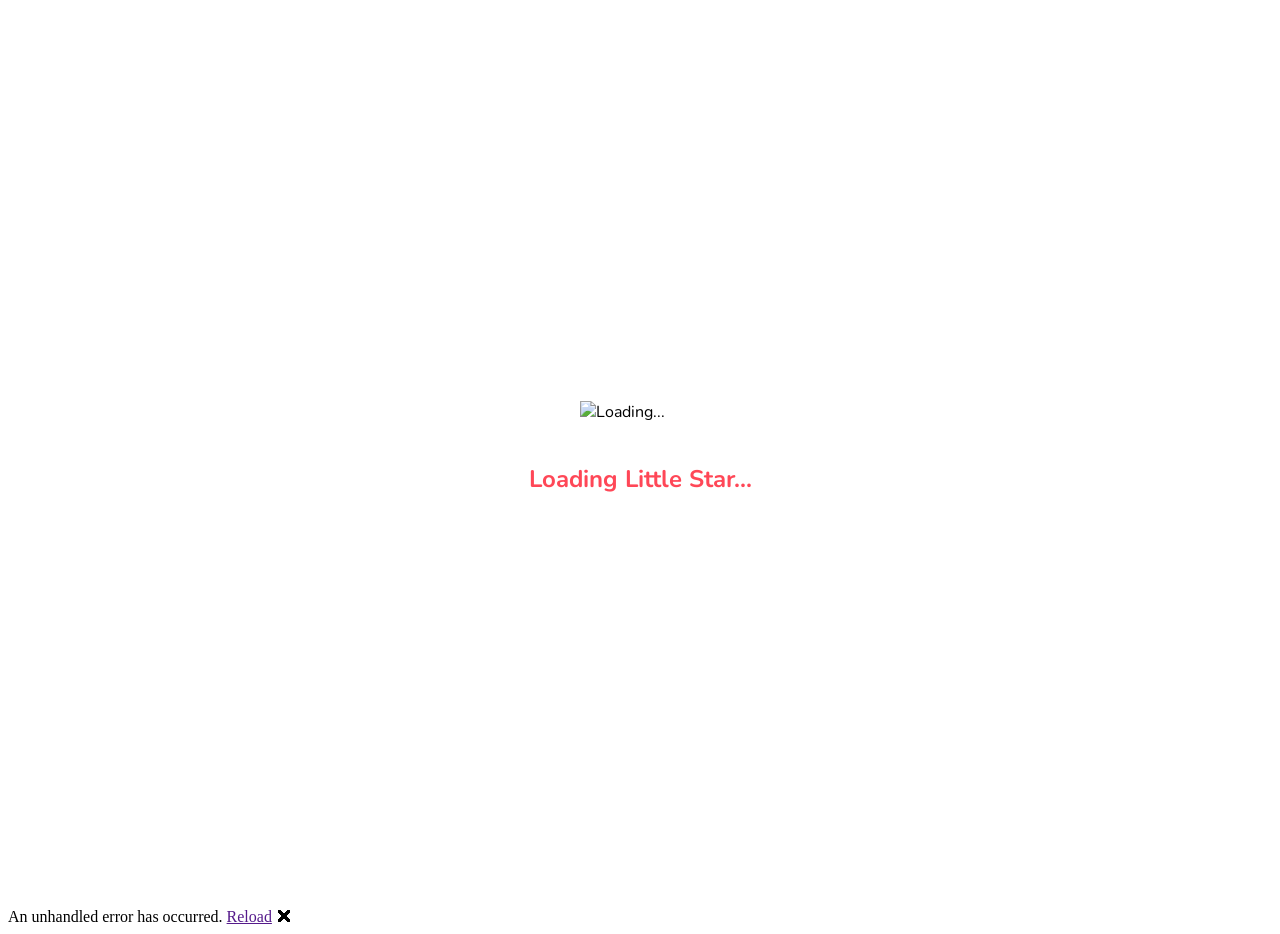
==== LittleStarBlazor/wwwroot/index.html @ 5c955062 "updated" ====
<!DOCTYPE html>
<html lang="en">

<head>
    <meta charset="utf-8" />
    <meta name="viewport" content="width=device-width, initial-scale=1.0" />
    <title>Little Star Nursery | Premium Preschool & Learning Center – Surat</title>
    <base href="/little-star-nursery-dynamic/" />
    <link rel="preconnect" href="https://fonts.googleapis.com" />
    <link rel="preconnect" href="https://fonts.gstatic.com" crossorigin />
    <link href="https://fonts.googleapis.com/css2?family=Fredoka:wght@400;500;600;700&family=Nunito:wght@400;500;600;700;800;900&family=Inter:wght@400;500;600&display=swap" rel="stylesheet" />
    <link rel="stylesheet" href="https://cdnjs.cloudflare.com/ajax/libs/font-awesome/6.4.0/css/all.min.css" />
    <link rel="stylesheet" href="https://cdn.jsdelivr.net/npm/swiper@11/swiper-bundle.min.css" />
    <link rel="stylesheet" href="css/style.css" />
    <link rel="stylesheet" href="LittleStarBlazor.styles.css" />
    <link rel="icon" type="image/png" href="favicon.png" />
    <style>
        @keyframes pulse {
            0% { transform: scale(0.95); opacity: 0.8; }
            50% { transform: scale(1); opacity: 1; }
            100% { transform: scale(0.95); opacity: 0.8; }
        }
    </style>
</head>

<body>
    <div id="app">
        <div style="display:flex; justify-content:center; align-items:center; height:100vh; flex-direction:column; gap:20px; font-family:'Nunito', sans-serif;">
            <img src="assets/images/logo.png" alt="Loading..." style="width:120px; animation: pulse 1.5s infinite;" />
            <h2 style="color:#FF4757;">Loading Little Star...</h2>
        </div>
    </div>

    <div id="blazor-error-ui">
        An unhandled error has occurred.
        <a href="" class="reload">Reload</a>
        <a class="dismiss">🗙</a>
    </div>

    <script src="https://cdn.jsdelivr.net/npm/swiper@11/swiper-bundle.min.js"></script>
    <script src="https://unpkg.com/aos@2.3.1/dist/aos.js"></script>
    <script src="js/script.js"></script>
    <script src="_framework/blazor.webassembly.js"></script>
</body>

</html>
---- LittleStarBlazor/wwwroot/css/style.css ----
/* ============================================
   LITTLE STAR NURSERY – COMPLETE STYLESHEET
   ============================================ */

/* ---------- Variables ---------- */
:root {
  --peach: #ffe5d9;
  --blue-light: #d6e6ff;
  --mint: #e3f6f5;
  --lavender: #f3e8ff;
  --yellow: #fff6cc;
  --white: #ffffff;
  --gray-light: #f7f7f7;
  --gray-bg: #fafafa;
  --text: #333333;
  --text-light: #666;
  --text-muted: #999;
  --primary: #ff8c42;
  --primary-d: #e06b20;
  --green: #22c55e;
  --blue: #3b82f6;
  --red: #ef4444;
  --purple: #a855f7;
  --yellow-d: #d97706;
  --shadow-sm: 0 2px 12px rgba(0, 0, 0, 0.06);
  --shadow-md: 0 8px 30px rgba(0, 0, 0, 0.1);
  --shadow-lg: 0 20px 60px rgba(0, 0, 0, 0.14);
  --r: 16px;
  --r-sm: 12px;
  --r-lg: 24px;
  --r-pill: 100px;
  --ease: cubic-bezier(0.4, 0, 0.2, 1);
  --tr: 0.3s var(--ease);
}

/* ---------- Reset ---------- */
*,
*::before,
*::after {
  box-sizing: border-box;
  margin: 0;
  padding: 0;
}

html {
  scroll-behavior: smooth;
  font-size: 16px;
}

body {
  font-family: "Inter", sans-serif;
  color: var(--text);
  background: var(--white);
  line-height: 1.7;
  overflow-x: hidden;
}

img {
  max-width: 100%;
  display: block;
}

a {
  text-decoration: none;
  color: inherit;
}

ul {
  list-style: none;
}

button {
  cursor: pointer;
  font-family: inherit;
  border: none;
  background: none;
}

input,
select,
textarea {
  font-family: inherit;
}

.container {
  width: 100%;
  max-width: 1200px;
  margin: 0 auto;
  padding: 0 24px;
}

.section {
  padding: 96px 0;
}

.text-center {
  text-align: center;
}

/* ---------- Headings ---------- */
h1,
h2,
h3,
h4,
h5 {
  font-family: "Fredoka", "Nunito", sans-serif;
  font-weight: 600;
  line-height: 1.2;
}

/* ---------- Buttons ---------- */
.btn {
  display: inline-flex;
  align-items: center;
  gap: 8px;
  padding: 14px 28px;
  border-radius: var(--r-pill);
  font-family: "Nunito", sans-serif;
  font-weight: 700;
  font-size: 1rem;
  cursor: pointer;
  transition: var(--tr);
  white-space: nowrap;
  border: 2px solid transparent;
}

.btn--primary {
  background: linear-gradient(135deg, var(--primary), #ff5e1a);
  color: white;
  box-shadow: 0 4px 20px rgba(255, 140, 66, 0.4);
}

.btn--primary:hover {
  transform: translateY(-2px);
  box-shadow: 0 8px 30px rgba(255, 140, 66, 0.5);
}

.btn--outline {
  background: white;
  color: var(--primary);
  border-color: var(--primary);
  box-shadow: var(--shadow-sm);
}

.btn--outline:hover {
  background: var(--peach);
  transform: translateY(-2px);
  box-shadow: var(--shadow-md);
}

.btn--white {
  background: white;
  color: var(--primary);
  box-shadow: 0 4px 20px rgba(0, 0, 0, 0.15);
}

.btn--white:hover {
  transform: translateY(-2px);
  box-shadow: 0 8px 30px rgba(0, 0, 0, 0.2);
}

.btn--outline-white {
  background: transparent;
  color: white;
  border-color: rgba(255, 255, 255, 0.6);
}

.btn--outline-white:hover {
  background: rgba(255, 255, 255, 0.15);
  border-color: white;
  transform: translateY(-2px);
}

.btn--lg {
  padding: 16px 36px;
  font-size: 1.05rem;
}

/* ---------- Section Badges & Headers ---------- */
.sec-badge {
  display: inline-flex;
  align-items: center;
  gap: 6px;
  padding: 6px 14px;
  border-radius: var(--r-pill);
  font-family: "Nunito", sans-serif;
  font-size: 0.82rem;
  font-weight: 800;
  text-transform: uppercase;
  letter-spacing: 0.04em;
  margin-bottom: 14px;
}

.badge-red {
  background: #fee2e2;
  color: #dc2626;
}

.badge-green {
  background: #dcfce7;
  color: #16a34a;
}

.badge-blue {
  background: #dbeafe;
  color: #2563eb;
}

.badge-yellow {
  background: #fef9c3;
  color: #ca8a04;
}

.badge-purple {
  background: #f3e8ff;
  color: #7c3aed;
}

.badge-orange {
  background: #ffedd5;
  color: #c2410c;
}

.section-header {
  max-width: 680px;
  margin: 0 auto 60px;
}

.sec-heading {
  font-size: clamp(1.9rem, 3.8vw, 2.7rem);
  color: var(--text);
  margin-bottom: 16px;
}

.sh-accent {
  color: var(--primary);
}

.sh-green {
  color: var(--green);
}

.sh-underline {
  width: 60px;
  height: 4px;
  background: linear-gradient(90deg, var(--primary), #fbbf24);
  border-radius: 2px;
  margin: 12px 0 20px;
}

.sec-lead {
  color: var(--text-light);
  font-size: 1.02rem;
  line-height: 1.8;
}

/* ============================================
   HEADER
   ============================================ */
.header {
  position: sticky;
  top: 0;
  z-index: 1000;
  background: rgba(255, 255, 255, 0.94);
  backdrop-filter: blur(14px);
  border-bottom: 1px solid rgba(0, 0, 0, 0.07);
  transition: box-shadow var(--tr);
}

.header.scrolled {
  box-shadow: var(--shadow-md);
}

.nav {
  display: flex;
  align-items: center;
  justify-content: space-between;
  height: 70px;
  gap: 12px;
}

.nav__logo-img {
  height: 52px;
  width: auto;
  object-fit: contain;
}

.nav__menu {
  display: flex;
  align-items: center;
  gap: 2px;
  flex-wrap: wrap;
}

.nav__link {
  padding: 7px 12px;
  font-family: "Nunito", sans-serif;
  font-weight: 700;
  font-size: 0.9rem;
  color: var(--text-light);
  border-radius: var(--r-pill);
  transition: var(--tr);
}

.nav__link:hover,
.nav__link.active {
  background: var(--peach);
  color: var(--primary-d);
}

.nav__phone {
  display: flex;
  align-items: center;
  gap: 6px;
  padding: 7px 14px;
  font-family: "Nunito", sans-serif;
  font-weight: 700;
  font-size: 0.88rem;
  color: var(--green);
  border-radius: var(--r-pill);
  background: #dcfce7;
  transition: var(--tr);
}

.nav__phone:hover {
  background: #bbf7d0;
}

.nav__cta {
  margin-left: 6px;
  padding: 9px 20px;
  font-size: 0.88rem;
}

.nav__hamburger {
  display: none;
  flex-direction: column;
  gap: 5px;
  width: 38px;
  height: 38px;
  align-items: center;
  justify-content: center;
  border-radius: var(--r-sm);
  padding: 6px;
}

.nav__hamburger span {
  display: block;
  width: 22px;
  height: 2.5px;
  background: var(--text);
  border-radius: 2px;
  transition: var(--tr);
}

.nav__hamburger.open span:nth-child(1) {
  transform: rotate(45deg) translate(5px, 5px);
}

.nav__hamburger.open span:nth-child(2) {
  opacity: 0;
  transform: scaleX(0);
}

.nav__hamburger.open span:nth-child(3) {
  transform: rotate(-45deg) translate(5px, -5px);
}

/* ============================================
   HERO
   ============================================ */
.hero {
  position: relative;
  background: linear-gradient(135deg,
      #fff9f6 0%,
      #ffe5d9 40%,
      #d6e6ff 80%,
      #e3f6f5 100%);
  overflow: hidden;
  padding: 80px 0 0;
  min-height: 100vh;
  display: flex;
  align-items: center;
}

/* Floating circles background */
.hero__circle {
  position: absolute;
  border-radius: 50%;
  opacity: 0.12;
  pointer-events: none;
}

.hc-1 {
  width: 500px;
  height: 500px;
  background: var(--primary);
  top: -120px;
  right: -100px;
}

.hc-2 {
  width: 300px;
  height: 300px;
  background: #22c55e;
  bottom: 80px;
  left: -80px;
}

.hc-3 {
  width: 200px;
  height: 200px;
  background: #a855f7;
  top: 30%;
  right: 35%;
}

.hc-4 {
  width: 150px;
  height: 150px;
  background: #fbbf24;
  bottom: 20%;
  right: 20%;
}

.hero__inner {
  display: grid;
  grid-template-columns: 1fr 1fr;
  gap: 60px;
  align-items: center;
  padding-bottom: 80px;
  position: relative;
  z-index: 1;
}

.hero__badge-top {
  display: inline-flex;
  align-items: center;
  gap: 8px;
  background: white;
  color: var(--primary-d);
  padding: 8px 18px;
  border-radius: var(--r-pill);
  font-size: 0.85rem;
  font-weight: 800;
  font-family: "Nunito", sans-serif;
  box-shadow: var(--shadow-sm);
  margin-bottom: 20px;
}

.hero__badge-top .fas {
  color: #fbbf24;
}

.hero__heading {
  font-size: clamp(2.6rem, 5.5vw, 4rem);
  line-height: 1.1;
  margin-bottom: 20px;
  color: var(--text);
}

.hero__heading:focus {
  outline: none;
}

.ht-green {
  color: #22c55e;
}

.ht-yellow {
  color: #fbbf24;
}

.ht-star {
  font-style: normal;
}

.hero__sub {
  font-size: 1.1rem;
  color: var(--text-light);
  margin-bottom: 36px;
  max-width: 480px;
  line-height: 1.8;
}

.hero__actions {
  display: flex;
  gap: 16px;
  flex-wrap: wrap;
  margin-bottom: 44px;
}

.hero__stats {
  display: flex;
  align-items: center;
  gap: 24px;
  flex-wrap: wrap;
}

.hero__stat-num {
  display: block;
  font-family: "Fredoka", sans-serif;
  font-size: 2rem;
  font-weight: 700;
  color: var(--primary);
  line-height: 1;
}

.hero__stat-label {
  font-size: 0.78rem;
  color: var(--text-muted);
  font-weight: 700;
  font-family: "Nunito", sans-serif;
  text-transform: uppercase;
}

.hero__stat-divider {
  width: 1px;
  height: 40px;
  background: rgba(0, 0, 0, 0.12);
}

/* Hero Visual */
.hero__visual {
  position: relative;
}

.hero__img-wrap {
  position: relative;
  border-radius: 40% 60% 50% 50% / 50% 40% 60% 50%;
  overflow: hidden;
  box-shadow: var(--shadow-lg);
  animation: morph 10s ease-in-out infinite;
  background: var(--peach);
}

.hero__main-img {
  width: 100%;
  height: auto;
  display: block;
  border-radius: inherit;
}

.hv-badge {
  position: absolute;
  background: white;
  border-radius: var(--r);
  padding: 12px 16px;
  box-shadow: var(--shadow-md);
  display: flex;
  align-items: center;
  gap: 10px;
  font-family: "Nunito", sans-serif;
  font-size: 0.82rem;
  animation: float 4s ease-in-out infinite;
  z-index: 2;
}

.hv-badge .fas {
  font-size: 1.4rem;
}

.hv-badge strong {
  display: block;
  font-size: 0.9rem;
  font-weight: 800;
}

.hv-badge span {
  font-size: 0.75rem;
  color: var(--text-muted);
}

.hv-badge-1 {
  top: 12%;
  left: -8%;
  animation-delay: 0s;
}

.hv-badge-2 {
  bottom: 15%;
  right: -8%;
  animation-delay: 1.5s;
}

.hero-float-img {
  position: absolute;
  pointer-events: none;
  animation: float 6s ease-in-out infinite;
}

.hero-float-img img {
  width: 80px;
  height: auto;
}

.hfi-rocket {
  top: -5%;
  right: -4%;
  animation-delay: 0.8s;
}

.hfi-decor {
  bottom: -4%;
  left: -4%;
  animation-delay: 2s;
  opacity: 0.7;
}

.hero__wave {
  position: absolute;
  bottom: -1px;
  left: 0;
  right: 0;
}

.hero__wave svg {
  display: block;
  width: 100%;
}

/* ============================================
   STATS BAR
   ============================================ */
.stats-bar {
  background: #fff9f0;
  padding: 40px 0;
  border-bottom: 1px solid rgba(0, 0, 0, 0.06);
}

.stats-grid {
  display: grid;
  grid-template-columns: repeat(4, 1fr);
  gap: 24px;
}

.stat-item {
  display: flex;
  align-items: center;
  gap: 16px;
  justify-content: center;
}

.stat-icon-wrap {
  width: 52px;
  height: 52px;
  border-radius: var(--r);
  display: flex;
  align-items: center;
  justify-content: center;
  font-size: 1.4rem;
  flex-shrink: 0;
}

.stat-num {
  font-family: "Fredoka", sans-serif;
  font-size: 1.8rem;
  font-weight: 700;
  color: var(--text);
  line-height: 1;
}

.stat-label {
  font-size: 0.8rem;
  color: var(--text-muted);
  font-weight: 700;
  font-family: "Nunito", sans-serif;
}

/* ============================================
   BILINGUAL SECTION
   ============================================ */
.bilingual-section {
  background: linear-gradient(135deg, #fff9f6, #e3f6f5);
  padding: 60px 0;
  position: relative;
  overflow: hidden;
}

.bilingual-stripe-bar {
  display: flex;
  height: 6px;
  position: absolute;
  top: 0;
  left: 0;
  right: 0;
}

.bilingual-stripe-bar>div {
  flex: 1;
}

.bsb-green {
  background: #22c55e;
}

.bsb-red {
  background: #ef4444;
}

.bsb-yellow {
  background: #fbbf24;
}

.bsb-blue {
  background: #3b82f6;
}

.bilingual-inner {
  display: flex;
  align-items: center;
  justify-content: space-between;
  gap: 32px;
}

.bi-decor img {
  width: 80px;
  height: auto;
}

.bi-decor-left {
  flex-shrink: 0;
}

.bi-decor-right {
  flex-shrink: 0;
}

.bilingual-main {
  display: flex;
  align-items: center;
  gap: 36px;
  flex: 1;
  justify-content: center;
  flex-wrap: wrap;
}

.bilingual-banner-img img {
  width: 220px;
  height: 160px;
  object-fit: cover;
  border-radius: var(--r-lg);
  box-shadow: var(--shadow-md);
}

.bilingual-text-box {
  text-align: center;
}

.bilingual-text-box h2 {
  font-size: 1.9rem;
  color: var(--text);
  margin-bottom: 8px;
}

.bilingual-text-box p {
  color: var(--text-light);
  margin-bottom: 16px;
  font-size: 1rem;
}

.lang-pills {
  display: flex;
  align-items: center;
  gap: 12px;
  justify-content: center;
  flex-wrap: wrap;
}

.lang-pill {
  padding: 10px 22px;
  border-radius: var(--r-pill);
  font-family: "Nunito", sans-serif;
  font-weight: 800;
  font-size: 1rem;
  box-shadow: var(--shadow-sm);
}

.guj-pill {
  background: #ffedd5;
  color: #c2410c;
}

.eng-pill {
  background: #dbeafe;
  color: #1d4ed8;
}

.lang-amp {
  font-size: 1.4rem;
  font-weight: 800;
  color: var(--text-muted);
}

.float-anim {
  animation: float 5s ease-in-out infinite;
}

.float-delay {
  animation-delay: 1.5s;
}

/* ============================================
   ABOUT
   ============================================ */
.about-section {
  background: var(--white);
  position: relative;
  overflow: hidden;
}

.about-dot-pattern {
  position: absolute;
  top: 0;
  left: 0;
  right: 0;
  bottom: 0;
  background-image: radial-gradient(circle,
      rgba(0, 0, 0, 0.04) 1.5px,
      transparent 0);
  background-size: 28px 28px;
  pointer-events: none;
}

.about-wrapper {
  display: grid;
  grid-template-columns: 1fr 1fr;
  gap: 80px;
  align-items: center;
}

.about-img-side {
  position: relative;
  padding: 24px;
}

.about-blob-wrap {
  border-radius: 40% 60% 55% 45% / 45% 50% 60% 55%;
  overflow: hidden;
  box-shadow: var(--shadow-lg);
  background: var(--peach);
}

.about-blob-img {
  width: 100%;
  height: 380px;
  object-fit: cover;
  display: block;
}

.about-float-card {
  position: absolute;
  background: white;
  border-radius: var(--r);
  padding: 12px 16px;
  box-shadow: var(--shadow-md);
  display: flex;
  align-items: center;
  gap: 10px;
  font-family: "Nunito", sans-serif;
  font-size: 0.82rem;
  animation: float 4s ease-in-out infinite;
}

.afc-icon {
  width: 36px;
  height: 36px;
  border-radius: var(--r);
  display: flex;
  align-items: center;
  justify-content: center;
  font-size: 1rem;
  flex-shrink: 0;
}

.about-float-card strong {
  display: block;
  font-size: 0.9rem;
  font-weight: 800;
}

.about-float-card span {
  font-size: 0.72rem;
  color: var(--text-muted);
}

.afc-1 {
  bottom: -16px;
  left: -12px;
  animation-delay: 0s;
}

.afc-2 {
  top: -16px;
  right: -12px;
  animation-delay: 1.8s;
}

.about-decor-image {
  position: absolute;
  bottom: 20%;
  right: -12px;
}

.about-decor-image img {
  width: 60px;
  opacity: 0.6;
  animation: float 7s ease-in-out infinite;
}

.about-content-side {
  display: flex;
  flex-direction: column;
  gap: 16px;
}

.about-text {
  color: var(--text-light);
  line-height: 1.8;
}

.about-tagline {
  background: var(--yellow);
  padding: 12px 18px;
  border-radius: var(--r-sm);
  font-family: "Nunito", sans-serif;
  font-weight: 700;
  font-size: 0.92rem;
  color: var(--text);
  border-left: 4px solid #fbbf24;
}

.feature-bubbles-grid {
  display: grid;
  grid-template-columns: 1fr 1fr;
  gap: 12px;
  margin-top: 8px;
}

.fb-item {
  display: flex;
  align-items: center;
  gap: 10px;
  padding: 14px 16px;
  border-radius: var(--r);
  transition: var(--tr);
}

.fb-item:hover {
  transform: translateY(-3px);
  box-shadow: var(--shadow-md);
}

.fbi-icon {
  width: 38px;
  height: 38px;
  border-radius: 50%;
  display: flex;
  align-items: center;
  justify-content: center;
  font-size: 1rem;
  flex-shrink: 0;
}

.fb-item span {
  font-family: "Nunito", sans-serif;
  font-weight: 700;
  font-size: 0.88rem;
}

.fbi-red {
  background: #fee2e2;
}

.fbi-red .fbi-icon {
  background: #ef4444;
  color: white;
}

.fbi-blue {
  background: #dbeafe;
}

.fbi-blue .fbi-icon {
  background: #3b82f6;
  color: white;
}

.fbi-green {
  background: #dcfce7;
}

.fbi-green .fbi-icon {
  background: #22c55e;
  color: white;
}

.fbi-yellow {
  background: #fef9c3;
}

.fbi-yellow .fbi-icon {
  background: #fbbf24;
  color: white;
}

/* ============================================
   PROGRAMS
   ============================================ */
.programs-section {
  background: linear-gradient(180deg, #fffbf0, #f0f9ff);
  position: relative;
  overflow: hidden;
}

.programs-wave-top {
  position: absolute;
  top: 0;
  left: 0;
  right: 0;
  pointer-events: none;
}

.programs-wave-top svg {
  display: block;
  width: 100%;
}

.programs-grid {
  display: grid;
  grid-template-columns: repeat(4, 1fr);
  gap: 24px;
}

.prog-card {
  background: white;
  border-radius: var(--r-lg);
  overflow: hidden;
  box-shadow: var(--shadow-sm);
  transition: var(--tr);
  position: relative;
}

.prog-card:hover {
  transform: translateY(-10px);
  box-shadow: var(--shadow-lg);
}

.prog-ribbon {
  position: absolute;
  top: 16px;
  right: -8px;
  z-index: 2;
  padding: 5px 14px 5px 12px;
  font-family: "Nunito", sans-serif;
  font-size: 0.75rem;
  font-weight: 800;
  border-radius: 4px 0 0 4px;
  box-shadow: 2px 2px 8px rgba(0, 0, 0, 0.12);
}

.ribbon-pink {
  background: #fb7185;
  color: white;
}

.ribbon-blue {
  background: #3b82f6;
  color: white;
}

.ribbon-yellow {
  background: #fbbf24;
  color: white;
}

.ribbon-green {
  background: #22c55e;
  color: white;
}

.prog-img-wrap {
  position: relative;
  height: 180px;
  overflow: hidden;
}

.prog-img-wrap img {
  width: 100%;
  height: 100%;
  object-fit: cover;
  transition: transform 0.5s var(--ease);
}

.prog-card:hover .prog-img-wrap img {
  transform: scale(1.06);
}

.prog-img-overlay {
  position: absolute;
  inset: 0;
  background: linear-gradient(180deg, transparent 40%, rgba(0, 0, 0, 0.3));
}

.prog-body {
  padding: 23px;
  position: relative;
}

.prog-icon {
  width: 48px;
  height: 48px;
  border-radius: var(--r);
  display: flex;
  align-items: center;
  justify-content: center;
  font-size: 1.2rem;
  margin-bottom: 14px;
  color: white;
}

.pi-pink {
  background: #fb7185;
}

.pi-blue {
  background: #3b82f6;
}

.pi-yellow {
  background: #fbbf24;
}

.pi-green {
  background: #22c55e;
}

.prog-body-pink {
  border-top: 3px solid #fb7185;
}

.prog-body-blue {
  border-top: 3px solid #3b82f6;
}

.prog-body-yellow {
  border-top: 3px solid #fbbf24;
}

.prog-body-green {
  border-top: 3px solid #22c55e;
}

.prog-body h3 {
  font-size: 1.25rem;
  margin-bottom: 8px;
}

.prog-body p {
  font-size: 0.88rem;
  color: var(--text-light);
  line-height: 1.7;
  margin-bottom: 14px;
}

.prog-meta {
  display: flex;
  flex-wrap: wrap;
  gap: 8px;
  margin-bottom: 18px;
}

.pm-item {
  background: var(--gray-light);
  padding: 5px 10px;
  border-radius: var(--r-pill);
  font-size: 0.75rem;
  font-family: "Nunito", sans-serif;
  font-weight: 700;
  color: var(--text-light);
  display: flex;
  align-items: center;
  gap: 5px;
}

.pm-item .fas {
  font-size: 0.7rem;
}

.prog-btn {
  display: inline-flex;
  align-items: center;
  gap: 6px;
  padding: 10px 20px;
  border-radius: var(--r-pill);
  font-family: "Nunito", sans-serif;
  font-weight: 800;
  font-size: 0.85rem;
  color: white;
  transition: var(--tr);
}

.prog-btn:hover {
  transform: translateX(4px);
  opacity: 0.9;
}

.pbtn-pink {
  background: #fb7185;
}

.pbtn-blue {
  background: #3b82f6;
}

.pbtn-yellow {
  background: #fbbf24;
}

.pbtn-green {
  background: #22c55e;
}

/* ============================================
   EARLY EDUCATION
   ============================================ */
.early-edu-section {
  background: var(--gray-light);
}

.early-edu-wrapper {
  display: grid;
  grid-template-columns: 1fr 1fr;
  gap: 80px;
  align-items: center;
}

.early-edu-visual {
  position: relative;
}

.edu-main-img {
  width: 100%;
  border-radius: var(--r-lg);
  box-shadow: var(--shadow-md);
}

.edu-birds-decor {
  position: absolute;
  bottom: -24px;
  right: -20px;
}

.edu-birds-decor img {
  width: 100px;
  animation: float 5s ease-in-out infinite;
}

.early-edu-content {
  display: flex;
  flex-direction: column;
  gap: 20px;
}

.early-lead {
  color: var(--text-light);
  font-size: 1rem;
  line-height: 1.8;
}

.milestones-list {
  display: flex;
  flex-direction: column;
  gap: 16px;
}

.milestone-item {
  display: flex;
  gap: 16px;
  padding: 16px 20px;
  border-radius: var(--r);
  align-items: flex-start;
  transition: var(--tr);
}

.milestone-item:hover {
  transform: translateX(6px);
  box-shadow: var(--shadow-sm);
}

.mi-icon {
  width: 44px;
  height: 44px;
  border-radius: var(--r);
  display: flex;
  align-items: center;
  justify-content: center;
  font-size: 1.1rem;
  color: white;
  flex-shrink: 0;
}

.mi-text h4 {
  font-size: 1rem;
  margin-bottom: 4px;
}

.mi-text p {
  font-size: 0.85rem;
  color: var(--text-light);
  margin: 0;
  line-height: 1.6;
}

.mi-blue {
  background: #eff6ff;
}

.mi-blue .mi-icon {
  background: #3b82f6;
}

.mi-orange {
  background: #fff7ed;
}

.mi-orange .mi-icon {
  background: #f97316;
}

.mi-pink {
  background: #fff1f2;
}

.mi-pink .mi-icon {
  background: #fb7185;
}

.mi-purple {
  background: #faf5ff;
}

.mi-purple .mi-icon {
  background: #a855f7;
}

/* ============================================
   SAFETY
   ============================================ */
.safety-section {
  background: linear-gradient(135deg, #fafcff, #f0fdf4);
}

.safety-grid {
  display: grid;
  grid-template-columns: repeat(5, 1fr);
  gap: 20px;
}

.safety-card {
  background: white;
  border-radius: var(--r-lg);
  padding: 32px 20px;
  text-align: center;
  box-shadow: var(--shadow-sm);
  transition: var(--tr);
  border-bottom: 4px solid transparent;
}

.safety-card:hover {
  transform: translateY(-8px);
  box-shadow: var(--shadow-lg);
}

.sc-icon-ring {
  width: 64px;
  height: 64px;
  border-radius: 50%;
  display: flex;
  align-items: center;
  justify-content: center;
  font-size: 1.5rem;
  color: white;
  margin: 0 auto 16px;
}

.safety-card h4 {
  font-size: 1rem;
  margin-bottom: 8px;
}

.safety-card p {
  font-size: 0.85rem;
  color: var(--text-light);
  line-height: 1.6;
  margin: 0;
}

.scard-green {
  border-bottom-color: #22c55e;
}

.scard-green .sc-icon-ring {
  background: #22c55e;
}

.scard-red {
  border-bottom-color: #ef4444;
}

.scard-red .sc-icon-ring {
  background: #ef4444;
}

.scard-blue {
  border-bottom-color: #3b82f6;
}

.scard-blue .sc-icon-ring {
  background: #3b82f6;
}

.scard-yellow {
  border-bottom-color: #fbbf24;
}

.scard-yellow .sc-icon-ring {
  background: #fbbf24;
}

.scard-purple {
  border-bottom-color: #a855f7;
}

.scard-purple .sc-icon-ring {
  background: #a855f7;
}

/* ============================================
   GALLERY
   ============================================ */
.gallery-section {
  background: var(--white);
}

.gallery-mosaic {
  display: grid;
  grid-template-columns: repeat(3, 1fr);
  grid-auto-rows: 220px;
  gap: 16px;
}

.gm-item {
  position: relative;
  overflow: hidden;
  border-radius: var(--r);
  cursor: pointer;
}

.gm-large {
  grid-column: span 1;
  grid-row: span 2;
}

.gm-item img {
  width: 100%;
  height: 100%;
  object-fit: cover;
  transition: transform 0.5s var(--ease);
}

.gm-item:hover img {
  transform: scale(1.08);
}

.gm-overlay {
  position: absolute;
  inset: 0;
  background: linear-gradient(180deg, transparent 30%, rgba(0, 0, 0, 0.75));
  opacity: 0;
  transition: var(--tr);
  border-radius: inherit;
  display: flex;
  align-items: flex-end;
  padding: 20px;
}

.gm-item:hover .gm-overlay {
  opacity: 1;
}

.gmo-content {
  color: white;
}

.gmo-content .fas {
  font-size: 1.4rem;
  margin-bottom: 6px;
  display: block;
}

.gmo-content h4 {
  font-size: 1rem;
  margin-bottom: 4px;
}

.gmo-content p {
  font-size: 0.82rem;
  opacity: 0.85;
  margin: 0;
}

/* ============================================
   TESTIMONIALS
   ============================================ */
.testimonials-section {
  background: linear-gradient(135deg, #fff9f6, #f3e8ff);
  position: relative;
  overflow: hidden;
}

.testimonials-bg-decor {
  position: absolute;
  inset: 0;
  pointer-events: none;
  overflow: hidden;
}

.tb-birds-left {
  position: absolute;
  left: -20px;
  top: 30%;
  width: 120px;
  opacity: 0.2;
}

.tb-decor-right {
  position: absolute;
  right: -10px;
  bottom: 10%;
  width: 100px;
  opacity: 0.15;
}

.testimonial-swiper {
  padding-bottom: 56px !important;
}

.testi-card {
  border-radius: var(--r-lg);
  padding: 36px;
  position: relative;
  overflow: hidden;
  height: 100%;
  box-shadow: var(--shadow-sm);
  transition: var(--tr);
}

.testi-card:hover {
  transform: translateY(-6px);
  box-shadow: var(--shadow-lg);
}

.tc-coral {
  background: linear-gradient(135deg, #fff1f2, #fecdd3);
}

.tc-green {
  background: linear-gradient(135deg, #f0fdf4, #bbf7d0);
}

.tc-blue {
  background: linear-gradient(135deg, #eff6ff, #bfdbfe);
}

.tc-purple {
  background: linear-gradient(135deg, #faf5ff, #e9d5ff);
}

.tc-stars {
  font-size: 1.1rem;
  color: #fbbf24;
  margin-bottom: 8px;
}

.tc-quote-icon {
  font-size: 2rem;
  color: rgba(0, 0, 0, 0.08);
  margin-bottom: 12px;
}

.tc-text {
  font-size: 0.95rem;
  line-height: 1.8;
  color: var(--text);
  font-style: italic;
  margin-bottom: 20px;
}

.tc-author-row {
  display: flex;
  align-items: center;
  gap: 12px;
}

.tc-avatar {
  width: 46px;
  height: 46px;
  border-radius: 50%;
  display: flex;
  align-items: center;
  justify-content: center;
  color: white;
  font-weight: 800;
  font-size: 0.95rem;
  font-family: "Nunito", sans-serif;
  flex-shrink: 0;
}

.tc-author-row strong {
  display: block;
  font-family: "Nunito", sans-serif;
  font-size: 0.9rem;
  font-weight: 800;
}

.tc-author-row span {
  font-size: 0.78rem;
  color: var(--text-muted);
}

/* Swiper overrides */
.testimonial-swiper .swiper-pagination-bullet {
  background: var(--primary);
}

.testimonial-swiper .swiper-button-next,
.testimonial-swiper .swiper-button-prev {
  color: var(--primary);
}

.testimonial-swiper .swiper-button-next::after,
.testimonial-swiper .swiper-button-prev::after {
  font-size: 1.2rem;
  font-weight: 900;
}

/* ============================================
   BLOG
   ============================================ */
.blog-section {
  background: var(--gray-light);
}

.blog-grid {
  display: grid;
  grid-template-columns: 1fr 1fr;
  gap: 32px;
}

.blog-card {
  background: white;
  border-radius: var(--r-lg);
  overflow: hidden;
  box-shadow: var(--shadow-sm);
  transition: var(--tr);
}

.blog-card:hover {
  transform: translateY(-8px);
  box-shadow: var(--shadow-lg);
}

.blog-img-wrap {
  position: relative;
  height: 220px;
  overflow: hidden;
}

.blog-img-wrap img {
  width: 100%;
  height: 100%;
  object-fit: cover;
  transition: transform 0.5s var(--ease);
}

.blog-card:hover .blog-img-wrap img {
  transform: scale(1.05);
}

.blog-category-tag {
  position: absolute;
  top: 16px;
  left: 16px;
  background: var(--primary);
  color: white;
  padding: 4px 12px;
  border-radius: var(--r-pill);
  font-size: 0.75rem;
  font-weight: 800;
  font-family: "Nunito", sans-serif;
}

.blog-category-tag.tag-green {
  background: #22c55e;
}

.blog-body {
  padding: 24px;
}

.blog-date {
  font-size: 0.8rem;
  color: var(--text-muted);
  font-weight: 700;
  font-family: "Nunito", sans-serif;
  margin-bottom: 10px;
  display: block;
}

.blog-body h4 {
  font-size: 1.15rem;
  margin-bottom: 10px;
  color: var(--text);
}

.blog-body p {
  font-size: 0.88rem;
  color: var(--text-light);
  line-height: 1.7;
  margin-bottom: 16px;
}

.blog-cta {
  display: inline-flex;
  align-items: center;
  gap: 6px;
  color: var(--primary);
  font-weight: 800;
  font-size: 0.88rem;
  font-family: "Nunito", sans-serif;
  transition: var(--tr);
}

.blog-cta:hover {
  gap: 10px;
}

/* ============================================
   BRANCHES
   ============================================ */
.branches-section {
  background: var(--white);
}

.branches-grid {
  display: grid;
  grid-template-columns: repeat(3, 1fr);
  gap: 24px;
}

.branch-card {
  background: white;
  border-radius: var(--r-lg);
  padding: 24px;
  box-shadow: var(--shadow-sm);
  border-top: 4px solid transparent;
  transition: var(--tr);
  display: flex;
  flex-direction: column;
  gap: 14px;
}

.branch-card:hover {
  transform: translateY(-6px);
  box-shadow: var(--shadow-lg);
}

.bcard-1 {
  border-top-color: #ef4444;
  background: linear-gradient(180deg, #fff1f2 0%, white 30%);
}

.bcard-2 {
  border-top-color: #3b82f6;
  background: linear-gradient(180deg, #eff6ff 0%, white 30%);
}

.bcard-3 {
  border-top-color: #22c55e;
  background: linear-gradient(180deg, #f0fdf4 0%, white 30%);
}

.bcard-4 {
  border-top-color: #fbbf24;
  background: linear-gradient(180deg, #fffbeb 0%, white 30%);
}

.bcard-5 {
  border-top-color: #a855f7;
  background: linear-gradient(180deg, #faf5ff 0%, white 30%);
}

.bcard-6 {
  border-top-color: #f97316;
  background: linear-gradient(180deg, #fff7ed 0%, white 30%);
}

.bcard-top {
  display: flex;
  align-items: flex-start;
  gap: 12px;
}

.bcard-pin {
  width: 40px;
  height: 40px;
  border-radius: 50%;
  background: var(--peach);
  display: flex;
  align-items: center;
  justify-content: center;
  color: var(--primary);
  font-size: 1rem;
  flex-shrink: 0;
}

.bcard-title-area h3 {
  font-size: 1.1rem;
  margin-bottom: 4px;
}

.bcard-main-badge {
  display: inline-block;
  background: #ef4444;
  color: white;
  padding: 2px 10px;
  border-radius: var(--r-pill);
  font-size: 0.7rem;
  font-weight: 800;
  font-family: "Nunito", sans-serif;
}

.bcard-info p {
  font-size: 0.84rem;
  color: var(--text-light);
  display: flex;
  align-items: flex-start;
  gap: 7px;
  margin-bottom: 6px;
  line-height: 1.5;
}

.bcard-info .fas {
  color: var(--primary);
  flex-shrink: 0;
  margin-top: 3px;
  font-size: 0.8rem;
}

.bcard-actions {
  display: flex;
  gap: 10px;
  margin-top: auto;
}

.bca-call,
.bca-map,
.bca-wa {
  display: inline-flex;
  align-items: center;
  gap: 6px;
  padding: 9px 16px;
  border-radius: var(--r-pill);
  font-family: "Nunito", sans-serif;
  font-weight: 700;
  font-size: 0.82rem;
  transition: var(--tr);
  flex: 1;
  justify-content: center;
}

.bca-call {
  background: var(--peach);
  color: var(--primary-d);
}

.bca-call:hover {
  background: var(--primary);
  color: white;
}

.bca-map {
  background: var(--mint);
  color: #0f7170;
}

.bca-map:hover {
  background: #22c55e;
  color: white;
}

.bca-wa {
  background: #e6fffa;
  color: #059669;
  border: 1px solid rgba(16, 185, 129, 0.2);
}

.bca-wa:hover {
  background: #10b981;
  color: white;
}

/* ============================================
   ENROLLMENT CTA
   ============================================ */
.enrollment-cta-section {
  position: relative;
  background: linear-gradient(135deg, #ff8c42, #ff5e1a 45%, #7c3aed);
  overflow: hidden;
  padding: 96px 0;
  text-align: center;
}

.enrollment-cta-deco {
  position: absolute;
  inset: 0;
  pointer-events: none;
  display: flex;
  justify-content: space-around;
  align-items: center;
}

.enrollment-cta-deco span {
  font-size: 2rem;
  opacity: 0.15;
  animation: float 4s ease-in-out infinite;
}

.enrollment-cta-deco span:nth-child(2) {
  animation-delay: 0.8s;
}

.enrollment-cta-deco span:nth-child(3) {
  animation-delay: 1.6s;
  font-size: 3rem;
}

.enrollment-cta-deco span:nth-child(4) {
  animation-delay: 2.4s;
}

.enrollment-cta-deco span:nth-child(5) {
  animation-delay: 0.4s;
  font-size: 4rem;
}

.enrollment-cta-inner {
  position: relative;
  z-index: 1;
  max-width: 700px;
  margin: 0 auto;
}

.enrollment-cta-icon {
  font-size: 4rem;
  margin-bottom: 16px;
  animation: bounce 2s ease-in-out infinite;
}

.enrollment-cta-inner h2 {
  font-size: clamp(2rem, 4vw, 3rem);
  color: white;
  margin-bottom: 16px;
}

.enrollment-cta-inner h2 span {
  text-decoration: underline;
  text-decoration-color: rgba(255, 255, 255, 0.4);
  text-underline-offset: 4px;
}

.enrollment-cta-inner p {
  color: rgba(255, 255, 255, 0.85);
  font-size: 1.05rem;
  margin-bottom: 36px;
  max-width: 500px;
  margin-left: auto;
  margin-right: auto;
}

.enrollment-cta-btns {
  display: flex;
  gap: 16px;
  justify-content: center;
  flex-wrap: wrap;
  margin-bottom: 20px;
}

.enrollment-cta-note {
  font-size: 0.84rem;
  color: rgba(255, 255, 255, 0.7);
  font-family: "Nunito", sans-serif;
  font-weight: 600;
}

/* ============================================
   CONTACT
   ============================================ */
.contact-section {
  background: var(--gray-light);
  position: relative;
  overflow: hidden;
}

.contact-rocket-decor {
  position: absolute;
  top: 20px;
  right: 40px;
  opacity: 0.08;
  pointer-events: none;
}

.contact-rocket-decor img {
  width: 120px;
}

.contact-wrapper {
  display: grid;
  grid-template-columns: 1fr 1.3fr;
  gap: 48px;
}

.contact-info-side h3,
.contact-form-side h3 {
  font-size: 1.5rem;
  margin-bottom: 24px;
  color: var(--text);
}

.ci-list {
  display: flex;
  flex-direction: column;
  gap: 16px;
  margin-bottom: 24px;
}

.ci-item {
  display: flex;
  gap: 14px;
  align-items: flex-start;
  padding: 16px;
  background: white;
  border-radius: var(--r);
  border-left: 4px solid var(--ci-color);
  box-shadow: var(--shadow-sm);
  transition: var(--tr);
}

.ci-item:hover {
  transform: translateX(4px);
  box-shadow: var(--shadow-md);
}

.ci-icon-wrap {
  width: 40px;
  height: 40px;
  border-radius: 50%;
  background: var(--ci-color);
  display: flex;
  align-items: center;
  justify-content: center;
  color: white;
  font-size: 1rem;
  flex-shrink: 0;
}

.ci-item h4 {
  font-size: 0.78rem;
  font-weight: 800;
  color: var(--text-muted);
  text-transform: uppercase;
  letter-spacing: 0.05em;
  margin-bottom: 3px;
  font-family: "Nunito", sans-serif;
}

.ci-item p {
  font-size: 0.9rem;
  color: var(--text);
  margin: 0;
}

.wa-link {
  color: #25d366;
  font-weight: 700;
  font-size: 0.9rem;
}

.contact-map-embed {
  border-radius: var(--r);
  overflow: hidden;
  box-shadow: var(--shadow-md);
}

/* Form */
.contact-form-side {
  background: white;
  border-radius: var(--r-lg);
  padding: 36px;
  box-shadow: var(--shadow-sm);
}

.form-row-2 {
  display: grid;
  grid-template-columns: 1fr 1fr;
  gap: 16px;
}

.form-group {
  display: flex;
  flex-direction: column;
  gap: 6px;
  margin-bottom: 16px;
}

.form-group label {
  font-size: 0.82rem;
  font-weight: 800;
  font-family: "Nunito", sans-serif;
  color: var(--text-muted);
  text-transform: uppercase;
  letter-spacing: 0.04em;
}

.form-group label span {
  color: #ef4444;
}

.form-group input,
.form-group select,
.form-group textarea {
  padding: 12px 16px;
  border: 2px solid #e5e7eb;
  background: var(--gray-light);
  border-radius: var(--r-sm);
  font-size: 0.95rem;
  color: var(--text);
  transition: var(--tr);
  outline: none;
  width: 100%;
  appearance: none;
}

.form-group input:focus,
.form-group select:focus,
.form-group textarea:focus {
  border-color: var(--primary);
  background: white;
  box-shadow: 0 0 0 4px rgba(255, 140, 66, 0.12);
}

.form-group textarea {
  resize: vertical;
  min-height: 110px;
}

.btn-submit-form {
  width: 100%;
  padding: 15px 24px;
  background: linear-gradient(135deg, var(--primary), #ff5e1a);
  color: white;
  border: none;
  border-radius: var(--r-pill);
  font-family: "Nunito", sans-serif;
  font-weight: 800;
  font-size: 1rem;
  cursor: pointer;
  transition: var(--tr);
  display: flex;
  align-items: center;
  justify-content: center;
  gap: 8px;
  box-shadow: 0 4px 20px rgba(255, 140, 66, 0.4);
}

.btn-submit-form:hover {
  transform: translateY(-2px);
  box-shadow: 0 8px 30px rgba(255, 140, 66, 0.5);
}

.btn-submit-form:disabled {
  opacity: 0.6;
  cursor: not-allowed;
}

/* ============================================
   FOOTER
   ============================================ */
.footer {
  background: #1e1b2e;
  color: rgba(255, 255, 255, 0.75);
}

.footer-rainbow-bar {
  display: flex;
  height: 5px;
}

.footer-rainbow-bar div:nth-child(1) {
  flex: 1;
  background: #ef4444;
}

.footer-rainbow-bar div:nth-child(2) {
  flex: 1;
  background: #fbbf24;
}

.footer-rainbow-bar div:nth-child(3) {
  flex: 1;
  background: #22c55e;
}

.footer-rainbow-bar div:nth-child(4) {
  flex: 1;
  background: #3b82f6;
}

.footer-rainbow-bar div:nth-child(5) {
  flex: 1;
  background: #a855f7;
}

.footer-main {
  padding: 64px 0 40px;
}

.footer-grid {
  display: grid;
  grid-template-columns: 1.8fr 1fr 1fr 1.2fr;
  gap: 48px;
}

.footer-logo {
  height: 64px;
  width: auto;
  margin-bottom: 20px;
  background: white;
}

.footer-brand-col p {
  font-size: 0.88rem;
  line-height: 1.8;
  max-width: 260px;
  margin-bottom: 20px;
}

.footer-social-row {
  display: flex;
  gap: 10px;
}

.fsoc {
  width: 38px;
  height: 38px;
  border-radius: 50%;
  display: flex;
  align-items: center;
  justify-content: center;
  background: rgba(255, 255, 255, 0.1);
  color: rgba(255, 255, 255, 0.7);
  transition: var(--tr);
  font-size: 0.9rem;
}

.fsoc:hover {
  transform: translateY(-3px);
}

.fsoc-fb:hover {
  background: #1877f2;
  color: white;
}

.fsoc-ig:hover {
  background: linear-gradient(135deg, #e1306c, #833ab4, #fcaf45);
  color: white;
}

.fsoc-yt:hover {
  background: #ff0000;
  color: white;
}

.fsoc-wa:hover {
  background: #25d366;
  color: white;
}

.footer-col h4 {
  color: white;
  font-family: "Nunito", sans-serif;
  font-size: 0.88rem;
  font-weight: 900;
  text-transform: uppercase;
  letter-spacing: 0.08em;
  margin-bottom: 20px;
}

.footer-links-list {
  display: flex;
  flex-direction: column;
  gap: 10px;
}

.footer-links-list a {
  font-size: 0.86rem;
  color: rgba(255, 255, 255, 0.6);
  transition: var(--tr);
  display: flex;
  align-items: center;
  gap: 8px;
}

.footer-links-list a:hover {
  color: var(--primary);
  padding-left: 4px;
}

.footer-links-list .fas {
  font-size: 0.65rem;
  color: var(--primary);
}

.footer-contact-list {
  display: flex;
  flex-direction: column;
  gap: 10px;
  margin-bottom: 20px;
}

.footer-contact-list li {
  font-size: 0.86rem;
  color: rgba(255, 255, 255, 0.6);
  display: flex;
  align-items: flex-start;
  gap: 10px;
  line-height: 1.5;
}

.footer-contact-list .fas {
  color: var(--primary);
  flex-shrink: 0;
  margin-top: 3px;
}

.footer-enroll-cta {
  display: inline-flex;
  align-items: center;
  gap: 8px;
  background: var(--primary);
  color: white;
  padding: 11px 22px;
  border-radius: var(--r-pill);
  font-family: "Nunito", sans-serif;
  font-weight: 800;
  font-size: 0.88rem;
  transition: var(--tr);
}

.footer-enroll-cta:hover {
  transform: translateY(-2px);
  background: var(--primary-d);
}

.footer-bottom {
  border-top: 1px solid rgba(255, 255, 255, 0.08);
  padding: 20px 0;
}

.footer-bottom-inner {
  display: flex;
  justify-content: space-between;
  align-items: center;
  flex-wrap: wrap;
  gap: 12px;
}

.footer-bottom-inner p {
  font-size: 0.83rem;
  color: rgba(255, 255, 255, 0.4);
}

.footer-bottom-inner a {
  font-size: 0.82rem;
  color: rgba(255, 255, 255, 0.4);
  transition: var(--tr);
}

.footer-bottom-inner a:hover {
  color: var(--primary);
}

/* ============================================
   FLOATING ACTIONS
   ============================================ */
.floating-actions {
  position: fixed;
  bottom: 28px;
  right: 28px;
  z-index: 999;
  display: flex;
  flex-direction: column;
  align-items: center;
  gap: 10px;
}

.fab-btn {
  width: 52px;
  height: 52px;
  border-radius: 50%;
  display: flex;
  align-items: center;
  justify-content: center;
  font-size: 1.2rem;
  transition: var(--tr);
  box-shadow: var(--shadow-md);
  cursor: pointer;
}

.fab-top {
  background: var(--primary);
  color: white;
  opacity: 0;
  transform: translateY(20px) scale(0.8);
  pointer-events: none;
}

.fab-top.visible {
  opacity: 1;
  transform: none;
  pointer-events: all;
}

.fab-top:hover {
  transform: translateY(-4px) scale(1.1);
  box-shadow: 0 8px 30px rgba(255, 140, 66, 0.5);
}

.fab-wa {
  background: #25d366;
  color: white;
}

.fab-wa:hover {
  transform: scale(1.1);
  box-shadow: 0 8px 30px rgba(37, 211, 102, 0.4);
}

/* ============================================
   TOAST
   ============================================ */
.toast {
  position: fixed;
  bottom: 100px;
  right: 28px;
  background: white;
  border-radius: var(--r);
  padding: 14px 20px;
  display: flex;
  align-items: center;
  gap: 10px;
  box-shadow: var(--shadow-lg);
  z-index: 1100;
  font-family: "Nunito", sans-serif;
  font-weight: 700;
  font-size: 0.9rem;
  opacity: 0;
  transform: translateX(120%);
  transition: var(--tr);
  pointer-events: none;
  border-left: 4px solid #22c55e;
}

.toast.show {
  opacity: 1;
  transform: translateX(0);
}

.toast__icon {
  color: #22c55e;
  font-size: 1.2rem;
}

/* ============================================
   ANIMATIONS
   ============================================ */
@keyframes float {

  0%,
  100% {
    transform: translateY(0);
  }

  50% {
    transform: translateY(-12px);
  }
}

@keyframes bounce {

  0%,
  100% {
    transform: translateY(0);
  }

  50% {
    transform: translateY(-7px);
  }
}

@keyframes morph {
  0% {
    border-radius: 40% 60% 55% 45%/45% 50% 60% 55%;
  }

  33% {
    border-radius: 55% 45% 45% 55%/60% 40% 50% 40%;
  }

  66% {
    border-radius: 60% 40% 40% 60%/50% 60% 40% 50%;
  }

  100% {
    border-radius: 40% 60% 55% 45%/45% 50% 60% 55%;
  }
}

/* Scroll reveal */
[data-aos] {
  opacity: 0;
  transition:
    opacity 0.65s ease,
    transform 0.65s ease;
}

[data-aos="fade-up"] {
  transform: translateY(32px);
}

[data-aos="fade-right"] {
  transform: translateX(-32px);
}

[data-aos="fade-left"] {
  transform: translateX(32px);
}

[data-aos].aos-animate {
  opacity: 1;
  transform: none;
}

/* ============================================
   RESPONSIVE – TABLET ≤ 1024px
   ============================================ */
@media (max-width: 1024px) {
  .programs-grid {
    grid-template-columns: repeat(2, 1fr);
  }

  .safety-grid {
    grid-template-columns: repeat(3, 1fr);
  }

  .footer-grid {
    grid-template-columns: 1fr 1fr;
    gap: 32px;
  }

  .stats-grid {
    grid-template-columns: repeat(2, 1fr);
  }

  .hero__inner {
    gap: 36px;
  }

  .about-wrapper {
    gap: 48px;
  }

  .early-edu-wrapper {
    gap: 48px;
  }

  .contact-wrapper {
    gap: 32px;
  }

  .branches-grid {
    grid-template-columns: repeat(2, 1fr);
  }

  .nav__phone {
    display: none;
  }
}

/* ============================================
   RESPONSIVE – MOBILE ≤ 768px
   ============================================ */
@media (max-width: 768px) {
  .section {
    padding: 64px 0;
  }

  /* Nav */
  .nav__hamburger {
    display: flex;
  }

  .nav__menu {
    position: fixed;
    top: 70px;
    left: 0;
    right: 0;
    background: white;
    display: flex;
    flex-direction: column;
    align-items: stretch;
    padding: 24px;
    gap: 10px;
    box-shadow: var(--shadow-lg);
    transform: translateY(-110%);
    opacity: 0;
    transition: var(--tr);
    z-index: 998;
    pointer-events: none;
    max-height: calc(100vh - 70px);
    overflow-y: auto;
  }

  .nav__menu.open {
    transform: translateY(0);
    opacity: 1;
    pointer-events: all;
  }

  .nav__link {
    padding: 12px 16px;
    font-size: 1rem;
  }

  .nav__phone {
    display: flex;
  }

  .nav__cta {
    width: 100%;
    justify-content: center;
    margin: 8px 0 0;
    padding: 14px 20px;
  }

  /* Hero */
  .hero {
    padding-top: 20px;
    min-height: auto;
  }

  .hero__inner {
    grid-template-columns: 1fr;
    padding-top: 40px;
    padding-bottom: 60px;
    gap: 40px;
  }

  .hero__sub {
    margin: 0 auto 36px;
  }

  .hero__actions {
    justify-content: center;
  }

  .hero__stats {
    justify-content: center;
  }

  .hv-badge-1 {
    left: -4%;
  }

  .hv-badge-2 {
    right: -4%;
  }

  /* Stats */
  .stats-grid {
    grid-template-columns: 1fr 1fr;
  }

  /* Bilingual */
  .bilingual-inner {
    flex-direction: column;
    text-align: center;
  }

  .bi-decor {
    display: none;
  }

  /* About */
  .about-wrapper {
    grid-template-columns: 1fr;
    gap: 40px;
  }

  .about-blob-img {
    height: 280px;
  }

  .afc-1 {
    bottom: -12px;
    left: -8px;
  }

  .afc-2 {
    top: -12px;
    right: -8px;
  }

  .feature-bubbles-grid {
    grid-template-columns: 1fr 1fr;
  }

  /* Programs */
  .programs-grid {
    grid-template-columns: 1fr;
  }

  /* Early edu */
  .early-edu-wrapper {
    grid-template-columns: 1fr;
    gap: 40px;
  }

  /* Safety */
  .safety-grid {
    grid-template-columns: repeat(2, 1fr);
  }

  /* Gallery */
  .gallery-mosaic {
    grid-template-columns: repeat(2, 1fr);
    grid-auto-rows: 200px;
    gap: 12px;
  }

  .gm-large {
    grid-row: span 1;
  }

  /* Testimonials */
  .testimonial-swiper .swiper-button-next,
  .testimonial-swiper .swiper-button-prev {
    display: none;
  }

  /* Blog */
  .blog-grid {
    grid-template-columns: 1fr;
  }

  /* Branches */
  .branches-grid {
    grid-template-columns: 1fr;
  }

  /* Contact */
  .contact-wrapper {
    grid-template-columns: 1fr;
  }

  .form-row-2 {
    grid-template-columns: 1fr;
  }

  .contact-form-side {
    padding: 24px;
  }

  /* Enrollment */
  .enrollment-cta-btns {
    flex-direction: column;
    align-items: center;
  }

  /* Footer */
  .footer-grid {
    grid-template-columns: 1fr;
    gap: 28px;
  }

  .footer-bottom-inner {
    flex-direction: column;
    text-align: center;
  }

  .floating-actions {
    bottom: 20px;
    right: 20px;
  }

  .toast {
    right: 16px;
    left: 16px;
    bottom: 80px;
  }
}

@media (max-width: 480px) {
  .hero__heading {
    font-size: 2.2rem;
  }

  .btn--lg {
    padding: 14px 22px;
    font-size: 0.95rem;
  }

  .sec-heading {
    font-size: 1.7rem;
  }

  .hv-badge {
    display: none;
  }

  .hero-float-img {
    display: none;
  }

  .safety-grid {
    grid-template-columns: 1fr;
  }

  .gallery-mosaic {
    grid-template-columns: 1fr;
    grid-auto-rows: 250px;
  }

  .gm-large {
    grid-row: span 1;
  }

  .feature-bubbles-grid {
    grid-template-columns: 1fr;
  }
}

/* ============================================
   GALLERY PAGE SPECIFIC
   ============================================ */
.gallery-hero {
  padding: 120px 0 80px;
  background: linear-gradient(135deg, #fff9f6, #ffe5d9 40%, #e3f6f5 100%);
  position: relative;
  overflow: hidden;
}

.gallery-hero__title {
  font-size: clamp(2.5rem, 5vw, 3.8rem);
  margin-bottom: 16px;
}

.gallery-hero__sub {
  max-width: 600px;
  margin: 0 auto;
  color: var(--text-light);
  font-size: 1.1rem;
}

.gallery-page-section {
  padding: 60px 0 100px;
  background: white;
}

.gallery-filter-wrap {
  display: flex;
  justify-content: center;
  gap: 12px;
  margin-bottom: 48px;
  flex-wrap: wrap;
}

.gallery-filter-btn {
  padding: 12px 28px;
  border-radius: var(--r-pill);
  font-family: "Nunito", sans-serif;
  font-weight: 800;
  font-size: 0.95rem;
  background: var(--gray-light);
  color: var(--text-light);
  transition: var(--tr);
  cursor: pointer;
  border: 2px solid transparent;
}

.gallery-filter-btn:hover {
  background: var(--peach);
  color: var(--primary-d);
}

.gallery-filter-btn.active {
  background: var(--primary);
  color: white;
  box-shadow: 0 4px 15px rgba(255, 140, 66, 0.3);
}

.gallery-full-grid {
  display: grid;
  grid-template-columns: repeat(3, 1fr);
  gap: 24px;
}

.gallery-item {
  border-radius: var(--r-lg);
  overflow: hidden;
  position: relative;
  box-shadow: var(--shadow-sm);
  transition:
    transform 0.3s ease,
    opacity 0.3s ease;
}

.gi-inner {
  position: relative;
  aspect-ratio: 4/3;
}

.gi-inner img {
  width: 100%;
  height: 100%;
  object-fit: cover;
  transition: transform 0.5s var(--ease);
}

.gallery-item:hover .gi-inner img {
  transform: scale(1.1);
}

.gi-overlay {
  position: absolute;
  inset: 0;
  background: linear-gradient(180deg, transparent 40%, rgba(0, 0, 0, 0.8));
  display: flex;
  flex-direction: column;
  justify-content: flex-end;
  padding: 24px;
  color: white;
  opacity: 0;
  transition: var(--tr);
}

.gallery-item:hover .gi-overlay {
  opacity: 1;
}

.gi-tag {
  align-self: flex-start;
  padding: 4px 12px;
  border-radius: var(--r-pill);
  font-size: 0.75rem;
  font-weight: 800;
  margin-bottom: 10px;
  font-family: "Nunito", sans-serif;
  box-shadow: 0 2px 8px rgba(0, 0, 0, 0.2);
}

.tag-blue { background: #3b82f6; }
.tag-orange { background: #ff8c42; }
.tag-purple { background: #a855f7; }
.tag-green { background: #22c55e; }

/* Click to view hint */
.gi-view-hint {
  position: absolute;
  top: 50%;
  left: 50%;
  transform: translate(-50%, -50%) scale(0.8);
  width: 50px;
  height: 50px;
  background: rgba(255, 255, 255, 0.2);
  backdrop-filter: blur(4px);
  border: 1px solid rgba(255, 255, 255, 0.4);
  border-radius: 50%;
  display: flex;
  align-items: center;
  justify-content: center;
  color: white;
  font-size: 1.2rem;
  opacity: 0;
  transition: all 0.4s cubic-bezier(0.175, 0.885, 0.32, 1.275);
  pointer-events: none;
}

.gallery-item:hover .gi-view-hint {
  opacity: 1;
  transform: translate(-50%, -50%) scale(1);
}

/* ============================================
   PREMIUM LIGHTBOX
   ============================================ */
.premium-lightbox {
  position: fixed;
  inset: 0;
  z-index: 2000;
  background: rgba(10, 10, 15, 0.85);
  backdrop-filter: blur(12px);
  display: flex;
  align-items: center;
  justify-content: center;
  padding: 40px;
  opacity: 0;
  visibility: hidden;
  transition: all 0.4s ease;
}

.premium-lightbox.active {
  opacity: 1;
  visibility: visible;
}

.lightbox-content {
  position: relative;
  max-width: 90%;
  max-height: 90%;
  transform: scale(0.9);
  transition: transform 0.5s cubic-bezier(0.175, 0.885, 0.32, 1.275);
}

.premium-lightbox.active .lightbox-content {
  transform: scale(1);
}

.lightbox-img-wrap {
  position: relative;
  border-radius: var(--r-lg);
  overflow: hidden;
  box-shadow: 0 30px 60px rgba(0, 0, 0, 0.5);
  background: #000;
}

.lightbox-img {
  display: block;
  max-width: 100%;
  max-height: 80vh;
  object-fit: contain;
}

.lightbox-close {
  position: absolute;
  top: -24px;
  right: -24px;
  width: 48px;
  height: 48px;
  background: var(--primary);
  color: white;
  border: none;
  border-radius: 50%;
  cursor: pointer;
  display: flex;
  align-items: center;
  justify-content: center;
  font-size: 1.2rem;
  box-shadow: 0 4px 15px rgba(255, 140, 66, 0.4);
  transition: var(--tr);
  z-index: 10;
}

.lightbox-close:hover {
  transform: rotate(90deg) scale(1.1);
  background: #ff5e1a;
}

.lightbox-info {
  margin-top: 24px;
  text-align: center;
  color: white;
  animation: fadeUp 0.6s ease 0.2s both;
}

.lightbox-info h3 {
  font-size: 1.5rem;
  margin-bottom: 8px;
  font-family: var(--font-heading);
}

.lightbox-info p {
  opacity: 0.8;
  font-size: 1rem;
}

@keyframes fadeUp {
  from { opacity: 0; transform: translateY(20px); }
  to { opacity: 1; transform: translateY(0); }
}

@media (max-width: 768px) {
  .lightbox-content {
    max-width: 100%;
  }
  .lightbox-close {
    top: 10px;
    right: 10px;
    width: 38px;
    height: 38px;
  }
}

/* ============================================
   LOGIN PAGE & DASHBOARD
   ============================================ */
.auth-page {
  min-height: 100vh;
  display: flex;
  align-items: center;
  justify-content: center;
  background: linear-gradient(135deg, #fff9f6 0%, #ffe5d9 40%, #d6e6ff 80%, #e3f6f5 100%);
  padding: 24px;
}

.login-card {
  background: rgba(255, 255, 255, 0.7);
  backdrop-filter: blur(20px);
  border: 1px solid rgba(255, 255, 255, 0.3);
  border-radius: var(--r-lg);
  padding: 48px;
  width: 100%;
  max-width: 450px;
  box-shadow: var(--shadow-lg);
  text-align: center;
}

.login-header {
  margin-bottom: 32px;
}

.login-logo {
  height: 60px;
  margin: 0 auto 16px;
}

.login-title {
  font-size: 1.8rem;
  color: var(--text);
  margin-bottom: 8px;
}

.login-subtitle {
  color: var(--text-light);
  font-size: 0.95rem;
}

.login-form {
  text-align: left;
}

.login-group {
  margin-bottom: 20px;
}

.login-label {
  display: block;
  font-family: "Nunito", sans-serif;
  font-weight: 700;
  font-size: 0.9rem;
  color: var(--text);
  margin-bottom: 8px;
}

.login-input-wrap {
  position: relative;
}

.login-input-wrap i {
  position: absolute;
  left: 16px;
  top: 50%;
  transform: translateY(-50%);
  color: var(--text-muted);
  font-size: 1rem;
}

.login-input {
  width: 100%;
  padding: 14px 16px 14px 48px;
  background: white;
  border: 2px solid #e5e7eb;
  border-radius: var(--r);
  font-size: 1rem;
  transition: var(--tr);
  outline: none;
}

.login-input:focus {
  border-color: var(--primary);
  box-shadow: 0 0 0 4px rgba(255, 140, 66, 0.15);
}

.login-error {
  background: #fee2e2;
  color: #ef4444;
  padding: 12px;
  border-radius: var(--r-sm);
  font-size: 0.88rem;
  margin-bottom: 20px;
  display: flex;
  align-items: center;
  gap: 8px;
}

/* Dashboard Styles */
.dash-layout {
  display: flex;
  min-height: 100vh;
  background: #f8fafc;
}

.dash-sidebar {
  width: 280px;
  background: white;
  border-right: 1px solid rgba(0, 0, 0, 0.05);
  display: flex;
  flex-direction: column;
}

.dash-main {
  flex: 1;
  padding: 40px;
}

.dash-header {
  display: flex;
  justify-content: space-between;
  align-items: center;
  margin-bottom: 32px;
}

.dash-title {
  font-size: 1.5rem;
  color: var(--text);
}

.dash-card {
  background: white;
  border-radius: var(--r);
  padding: 24px;
  box-shadow: var(--shadow-sm);
}
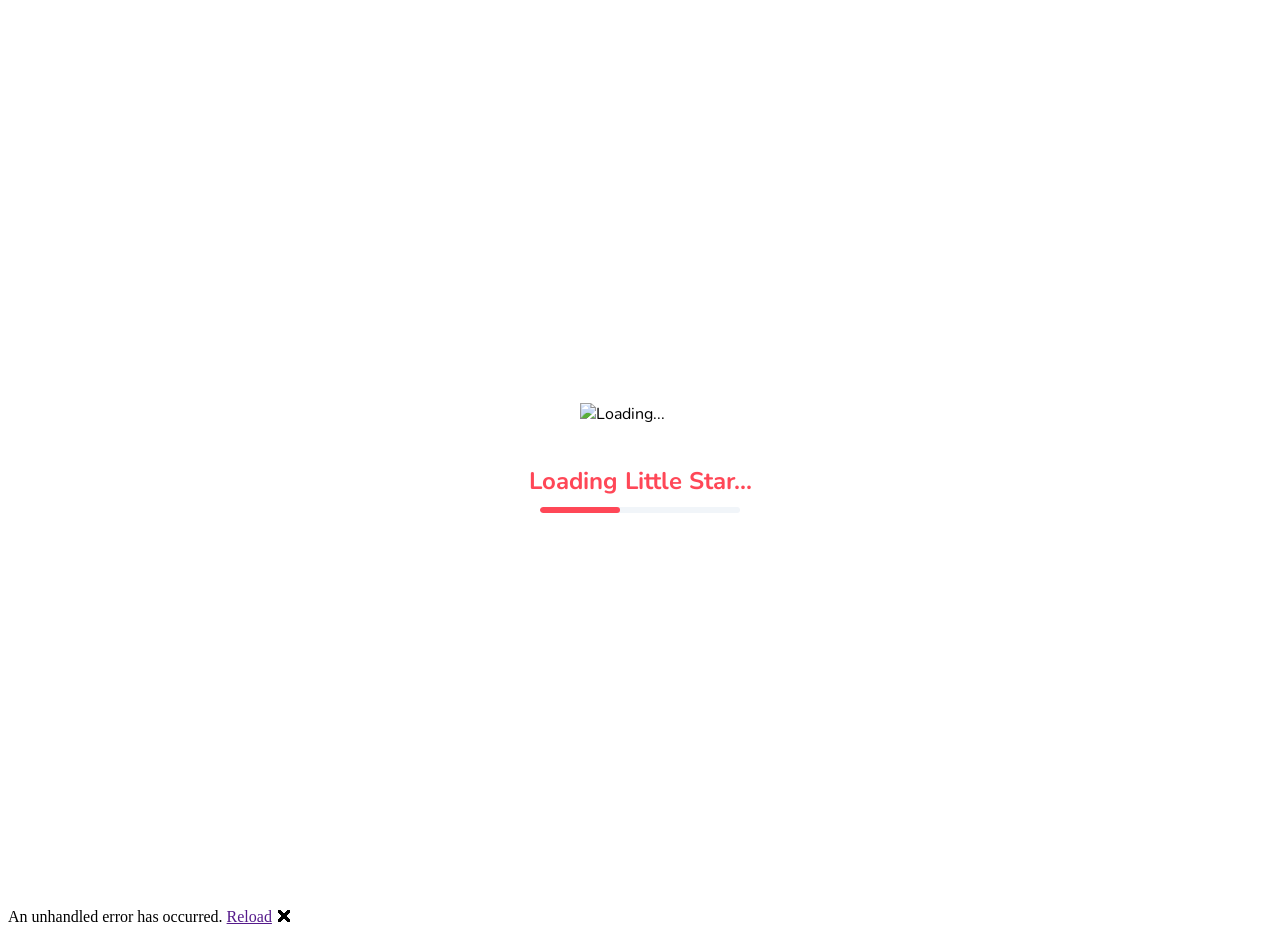
==== commit 16c73658: "updatyed" ====
--- a/LittleStarBlazor/wwwroot/index.html
+++ b/LittleStarBlazor/wwwroot/index.html
@@ -21,15 +21,41 @@
             100% { transform: scale(0.95); opacity: 0.8; }
         }
     </style>
+    <!-- Start SPA Hack -->
+    <script type="text/javascript">
+        (function (l) {
+            if (l.search[1] === '/') {
+                var decoded = l.search.slice(1).split('&').map(function (s) {
+                    return s.replace(/~and~/g, '&')
+                }).join('?');
+                window.history.replaceState(null, null,
+                    l.pathname.slice(0, -1) + decoded + l.hash
+                );
+            }
+        }(window.location))
+    </script>
+    <!-- End SPA Hack -->
 </head>
 
 <body>
     <div id="app">
         <div style="display:flex; justify-content:center; align-items:center; height:100vh; flex-direction:column; gap:20px; font-family:'Nunito', sans-serif;">
             <img src="assets/images/logo.png" alt="Loading..." style="width:120px; animation: pulse 1.5s infinite;" />
-            <h2 style="color:#FF4757;">Loading Little Star...</h2>
+            <div style="text-align:center;">
+                <h2 style="color:#FF4757; margin-bottom:10px;">Loading Little Star...</h2>
+                <div style="width:200px; height:6px; background:#f1f5f9; border-radius:10px; overflow:hidden; margin:0 auto;">
+                    <div style="width:40%; height:100%; background:var(--primary, #FF4757); border-radius:10px; animation: progress 2s infinite ease-in-out;"></div>
+                </div>
+            </div>
         </div>
     </div>
+
+    <style>
+        @keyframes progress {
+            0% { transform: translateX(-100%); }
+            100% { transform: translateX(250%); }
+        }
+    </style>
 
     <div id="blazor-error-ui">
         An unhandled error has occurred.
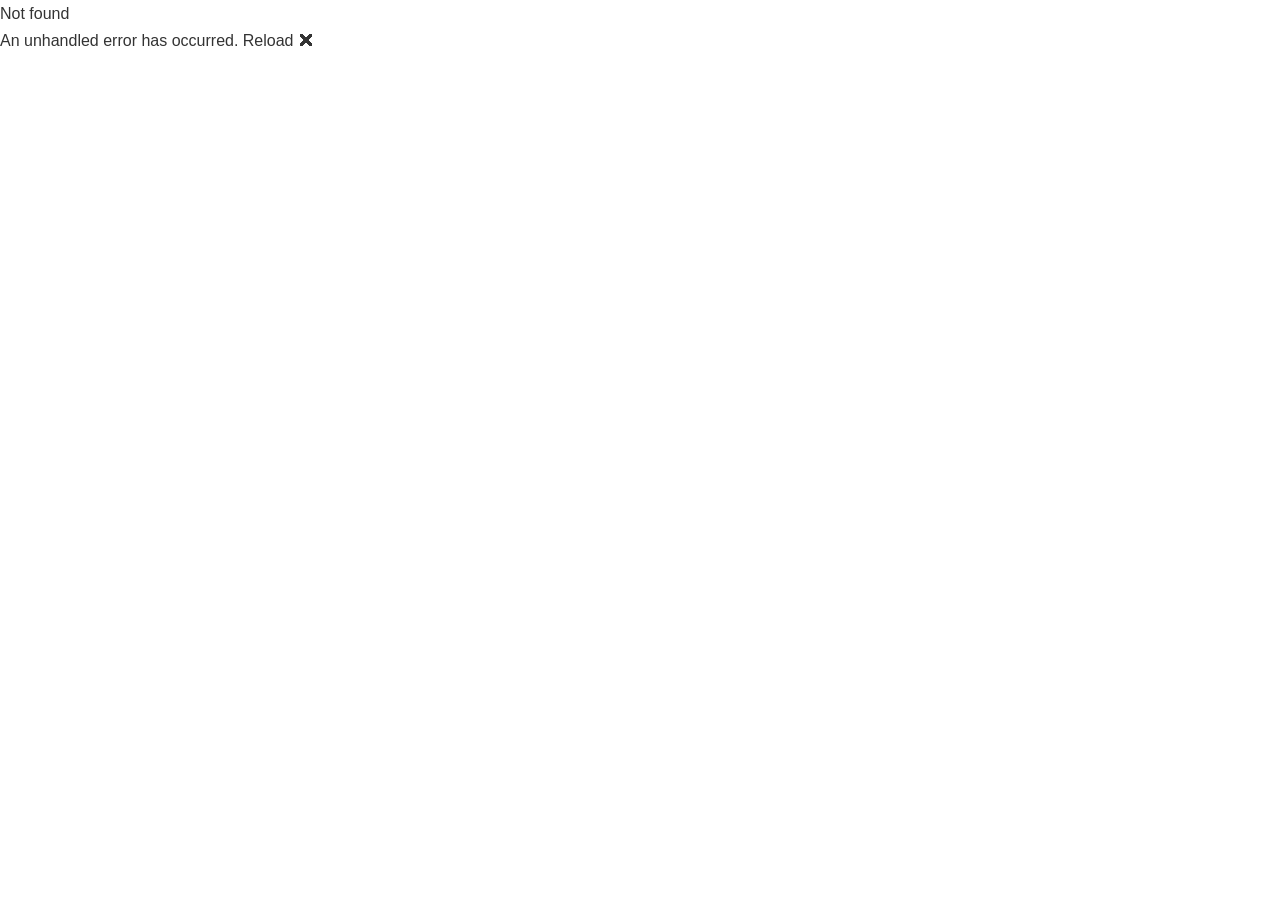
==== commit 867472a0: "changes updated" ====
--- a/LittleStarBlazor/wwwroot/index.html
+++ b/LittleStarBlazor/wwwroot/index.html
@@ -5,7 +5,7 @@
     <meta charset="utf-8" />
     <meta name="viewport" content="width=device-width, initial-scale=1.0" />
     <title>Little Star Nursery | Premium Preschool & Learning Center – Surat</title>
-    <base href="/little-star-nursery-dynamic/" />
+    <base href="/" />
     <link rel="preconnect" href="https://fonts.googleapis.com" />
     <link rel="preconnect" href="https://fonts.gstatic.com" crossorigin />
     <link href="https://fonts.googleapis.com/css2?family=Fredoka:wght@400;500;600;700&family=Nunito:wght@400;500;600;700;800;900&family=Inter:wght@400;500;600&display=swap" rel="stylesheet" />
